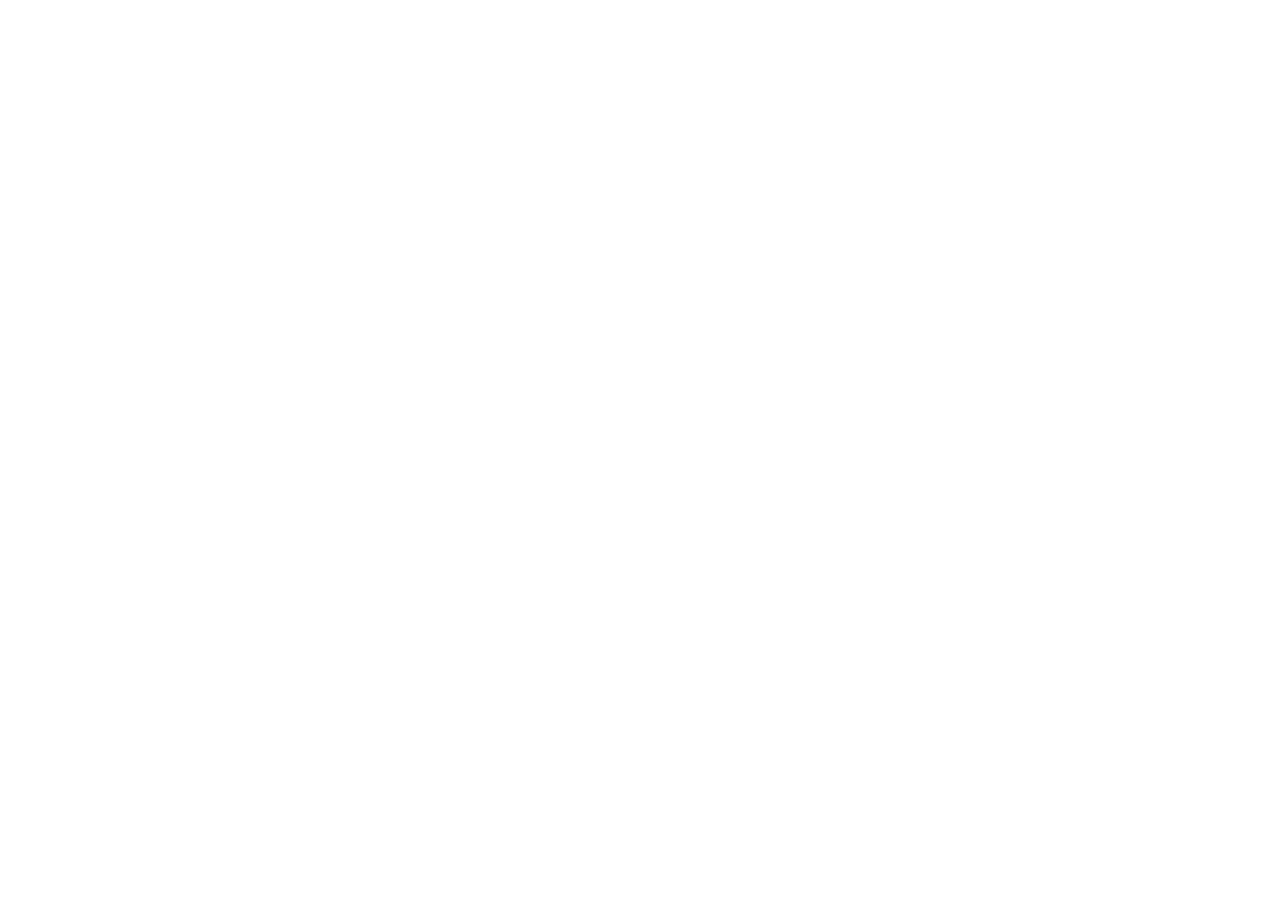
==== index.html @ bd010363 "create html" ====
<!DOCTYPE html>
<html lang="en">
<head>
    <meta charset="UTF-8">
    <meta name="viewport" content="width=device-width, initial-scale=1.0">
    <title>Document</title>
</head>
<body>
    
</body>
</html>
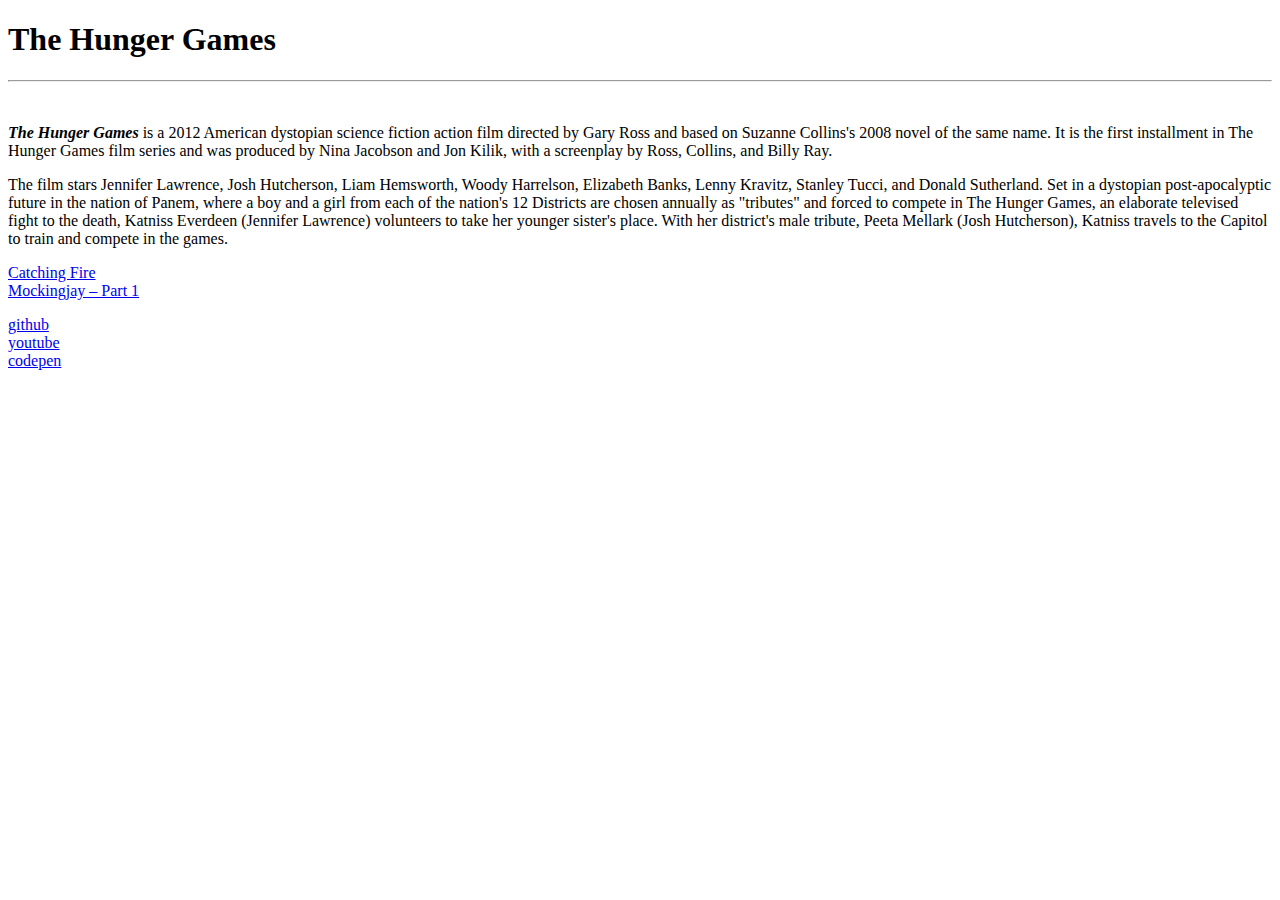
==== commit 083b283b: "adding second page" ====
--- a/index.html
+++ b/index.html
@@ -3,9 +3,36 @@
 <head>
     <meta charset="UTF-8">
     <meta name="viewport" content="width=device-width, initial-scale=1.0">
-    <title>Document</title>
+    <title>The Hunger Games</title>
+    <haeder id="header">
+       <!--
+           <img id="logo" src="https://i.pinimg.com/originals/e4/4b/20/e44b20c8d031389b788ed69d4493c889.jpg" alt="the hunger games logo">
+    -->
+
+
+    </haeder>
 </head>
 <body>
-    
+    <h1>The Hunger Games</h1>
+    <hr>
+    <br>
+    <p>
+        <var><b>The Hunger Games</b></var> is a 2012 American dystopian science fiction action film directed by Gary Ross and based on Suzanne Collins's 2008 novel of the same name. It is the first installment in The Hunger Games film series and was produced by Nina Jacobson and Jon Kilik, with a screenplay by Ross, Collins, and Billy Ray.
+    </p>
+
+    <p>The film stars Jennifer Lawrence, Josh Hutcherson, Liam Hemsworth, Woody Harrelson, Elizabeth Banks, Lenny Kravitz, Stanley Tucci, and Donald Sutherland. Set in a dystopian post-apocalyptic future in the nation of Panem, where a boy and a girl from each of the nation's 12 Districts are chosen annually as "tributes" and forced to compete in The Hunger Games, an elaborate televised fight to the death, Katniss Everdeen (Jennifer Lawrence) volunteers to take her younger sister's place. With her district's male tribute, Peeta Mellark (Josh Hutcherson), Katniss travels to the Capitol to train and compete in the games.
+    </p>
+    <a href="second-page.html" target="_blank"> Catching Fire</a>
+    <br>
+    <a href="third-page.html" target="_blank"> Mockingjay – Part 1</a>
+    <footer>
+    <p>
+         <a href="https://github.com/sarashaul98">github</a>
+         <br>
+        <a href="https://www.youtube.com/?gl=IL&tab=w11">youtube</a>
+        <br>
+        <a href="https://codepen.io/sara-shaul">codepen</a>
+    </p>
+    </footer>
 </body>
 </html>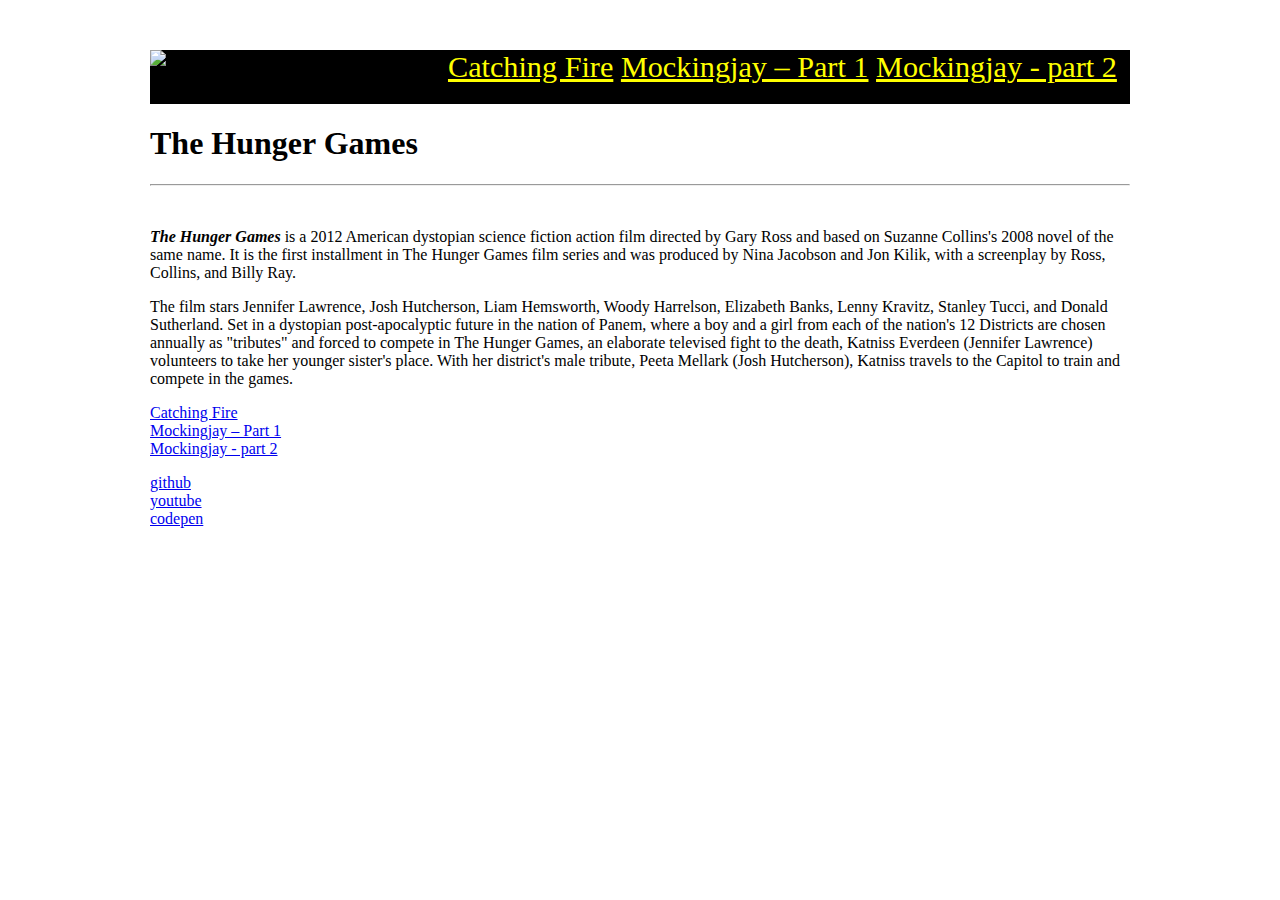
==== commit 91bd8f3c: "edit css" ====
--- a/index.html
+++ b/index.html
@@ -3,16 +3,21 @@
 <head>
     <meta charset="UTF-8">
     <meta name="viewport" content="width=device-width, initial-scale=1.0">
+    <link rel="stylesheet" href="style.css">
     <title>The Hunger Games</title>
-    <haeder id="header">
-       <!--
-           <img id="logo" src="https://i.pinimg.com/originals/e4/4b/20/e44b20c8d031389b788ed69d4493c889.jpg" alt="the hunger games logo">
-    -->
-
-
-    </haeder>
 </head>
 <body>
+    <div class="logo">
+    <img id="logo-img" src="https://i.pinimg.com/originals/e4/4b/20/e44b20c8d031389b788ed69d4493c889.jpg" alt="the hunger games logo">
+    
+
+    <a href="second-page.html" style="color: yellow;" target="_blank"> Catching Fire</a>
+    
+    <a href="third-page.html" style="color: yellow;" target="_blank"> Mockingjay – Part 1</a>
+    
+    <a href="fourth-page.html" style="color: yellow;" target="_blank">Mockingjay - part 2</a>
+
+    </div>
     <h1>The Hunger Games</h1>
     <hr>
     <br>
@@ -25,8 +30,12 @@
     <a href="second-page.html" target="_blank"> Catching Fire</a>
     <br>
     <a href="third-page.html" target="_blank"> Mockingjay – Part 1</a>
+    <br>
+    <a href="fourth-page.html" target="_blank"> Mockingjay - part 2</a>
+
     <footer>
     <p>
+        
          <a href="https://github.com/sarashaul98">github</a>
          <br>
         <a href="https://www.youtube.com/?gl=IL&tab=w11">youtube</a>
--- a/style.css
+++ b/style.css
@@ -0,0 +1,24 @@
+
+  body {
+    margin: 50px 150px 0 150px;
+  
+  }
+
+  .logo {
+      
+      background-color:black;
+      font-size: 0.8cm;
+      padding-bottom: 0.5cm;
+      
+        
+     
+  }
+  
+  #logo-img {
+    height: 80px;
+    
+  }
+
+  
+
+  